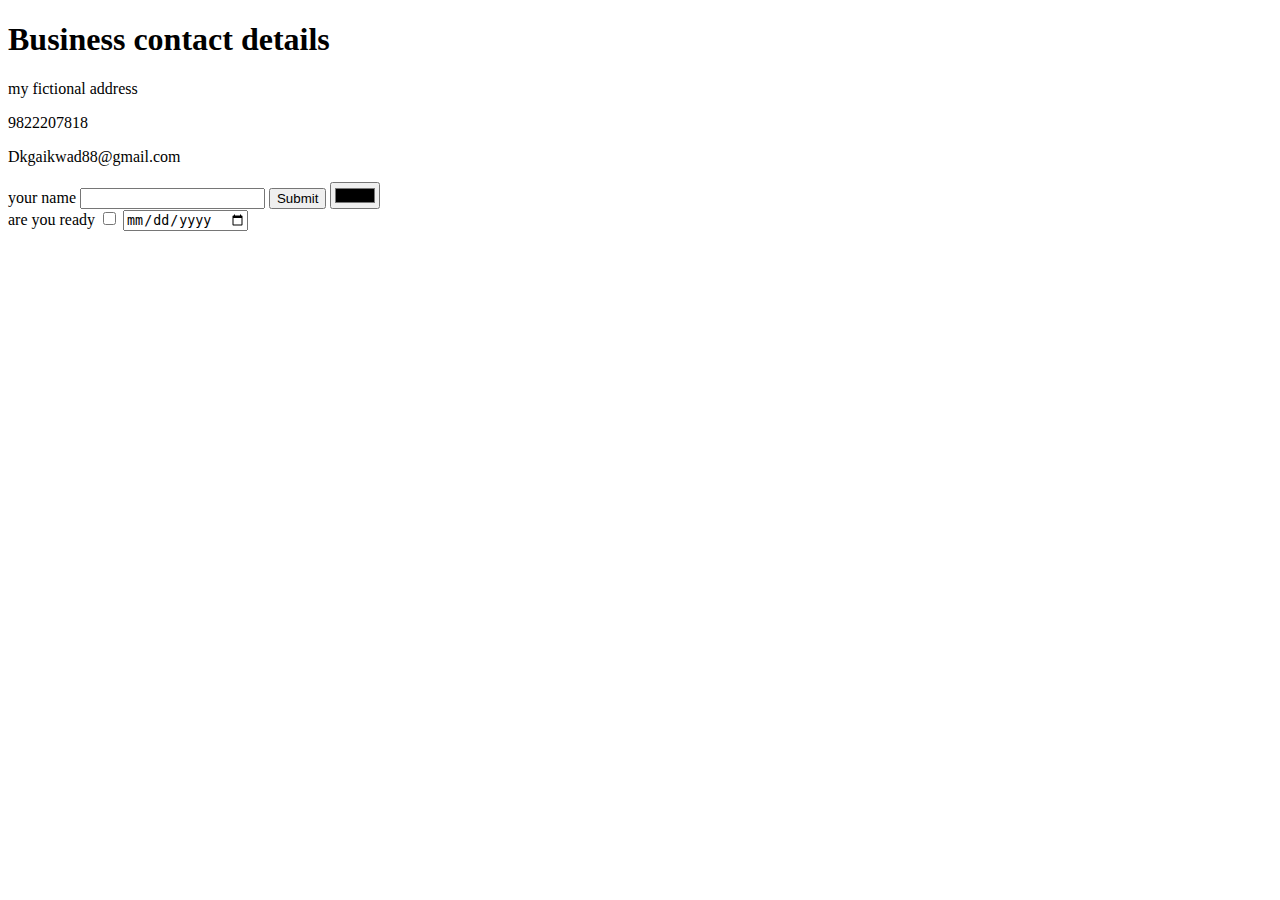
==== contact-me.html @ 90ae3060 "add initial files" ====
<!DOCTYPE html>
<html lang="en" dir="ltr">
  <head>
    <meta charset="utf-8">
    <title>contact details</title>
  </head>
  <body>
    <h1>Business contact details</h1>
    <p>my fictional address</p>
    <p>9822207818</p>
    <p>Dkgaikwad88@gmail.com</p>
     <form class="" action="index.html" method="post">
       <label for="">your name</label>
       <input type="text" name="">
       <input type="submit" name="">
       <input type="color" name="">
       <br><label>are you ready</label>
       <input type="checkbox" name="">
       <input type="date" name="" >
     </form>
  </body>
</html>
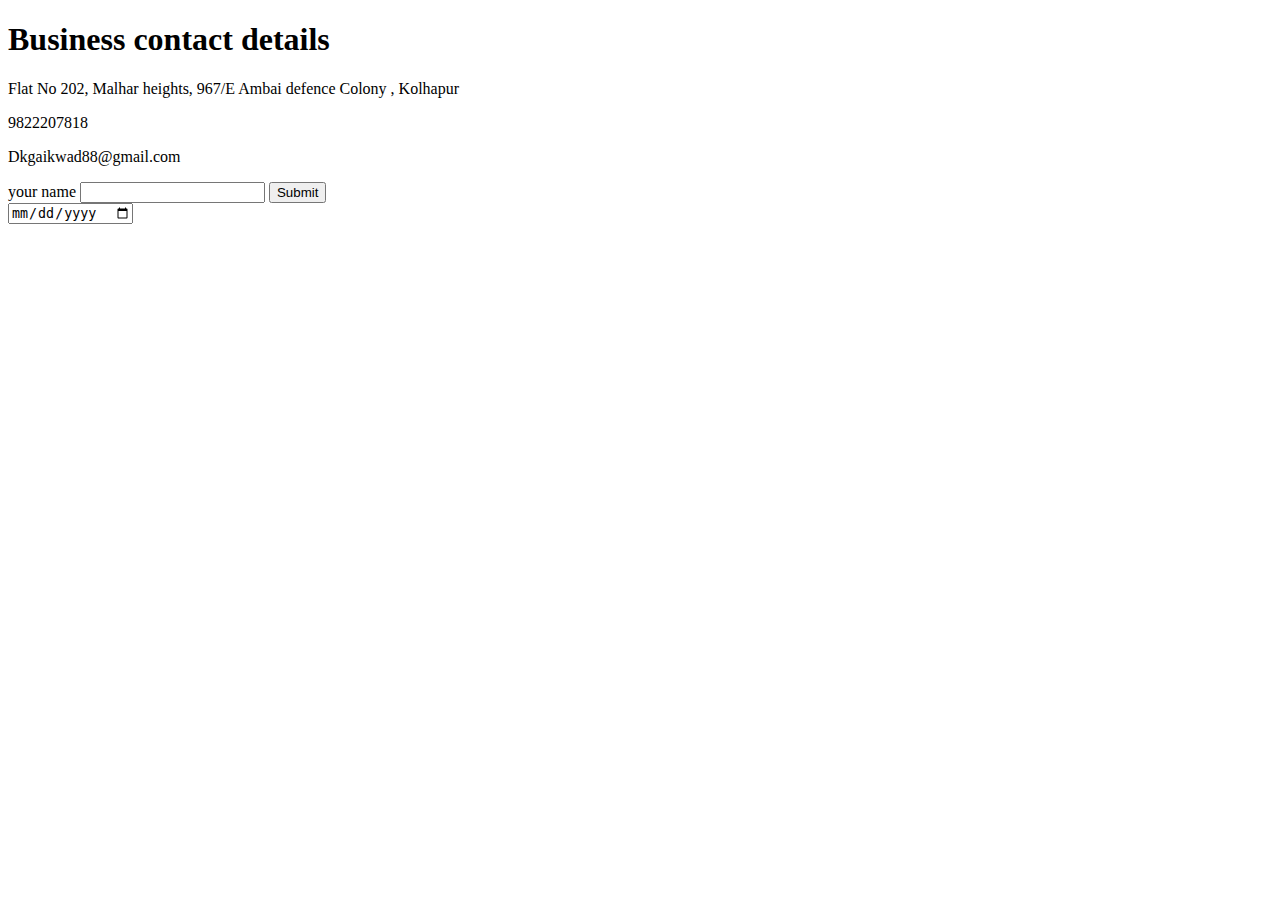
==== commit 54cf7dbc: "NEW UPDATE" ====
--- a/contact-me.html
+++ b/contact-me.html
@@ -6,17 +6,15 @@
   </head>
   <body>
     <h1>Business contact details</h1>
-    <p>my fictional address</p>
+    <p>Flat No 202, Malhar heights, 967/E
+ Ambai defence Colony , Kolhapur</p>
     <p>9822207818</p>
     <p>Dkgaikwad88@gmail.com</p>
      <form class="" action="index.html" method="post">
        <label for="">your name</label>
        <input type="text" name="">
        <input type="submit" name="">
-       <input type="color" name="">
-       <br><label>are you ready</label>
-       <input type="checkbox" name="">
-       <input type="date" name="" >
+      <br><input type="date" name="" >
      </form>
   </body>
 </html>
